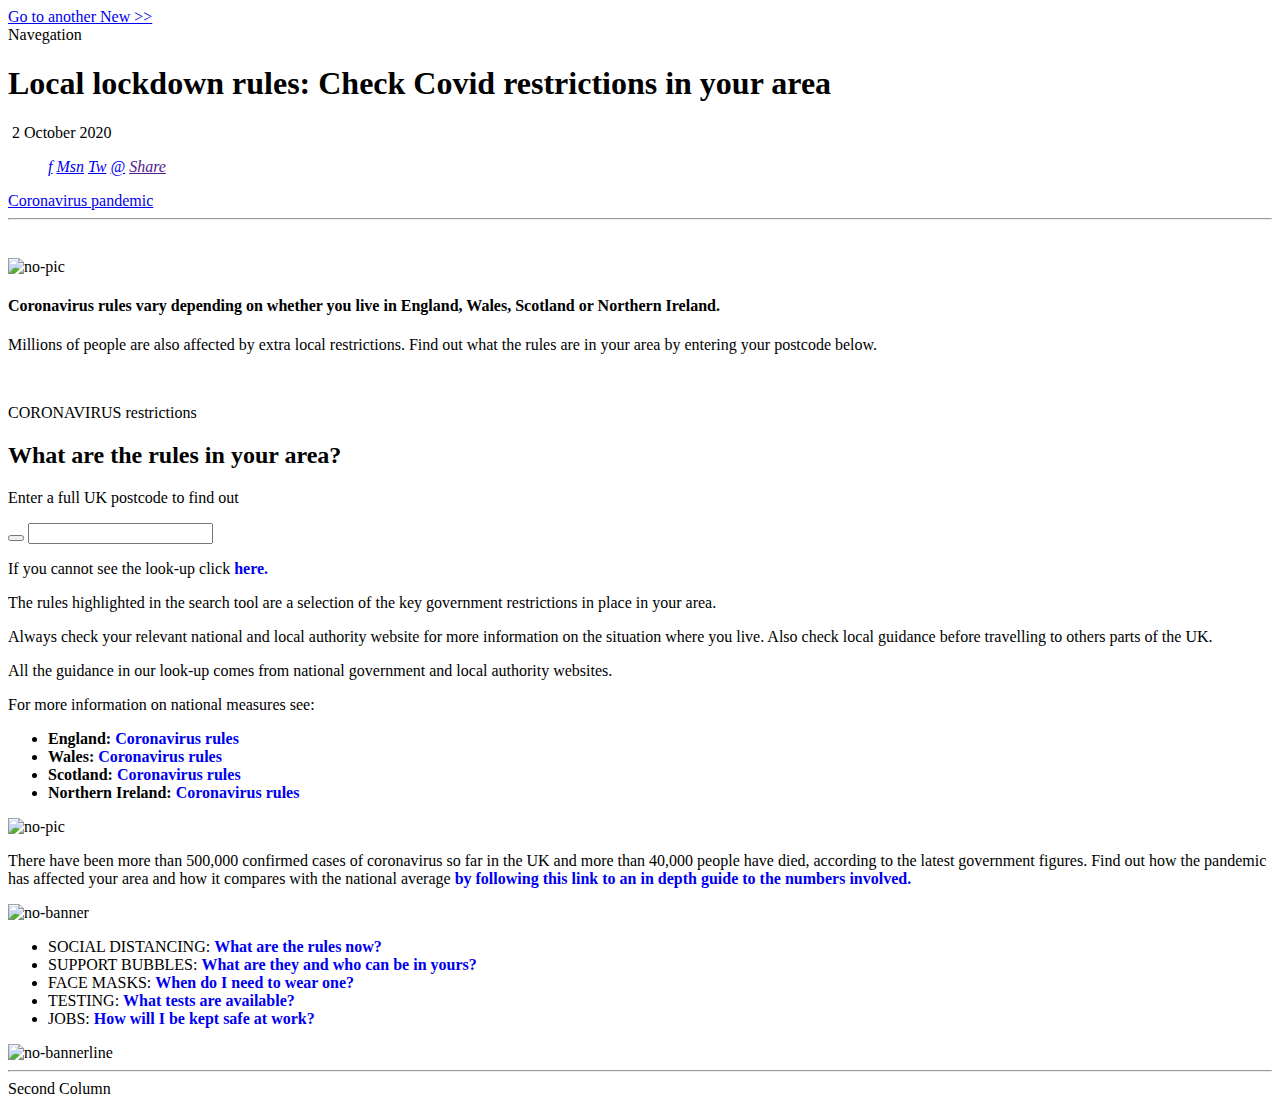
==== 1stWeek/index.html @ ae401488 "/1stWeek" ====
<!DOCTYPE html>
<html lang="en">
<head>
    <meta charset="UTF-8">
    <meta name="viewport" content="width=device-width, initial-scale=1.0">
    <link rel="stylesheet" href="../img/">
    <link rel="stylesheet" type="text/css" href="../International-Monkey-News/css/style.css">
    <a class="goto" href="2ndNewIndex.html">Go to another New >></a>
    <title>Local lockdown rules: Check Covid restrictions in your area</title>
</head>
<body>
<div class="nav">Navegation</div>
<div class="body">
    <div class="column-principal">
        <div class="header" >
    <h1 class="h1">Local lockdown rules: Check Covid restrictions in your area</h1>
        </div>
        <section class="container-apps">
            <div class="date-apps">
                <div class="time-date">
                    <div class="date"> <img src="" alt=""> 2 October 2020
                    </div>
                </div>
            </div>
            <div class="apps">
                <ul class="app-icons">
                    <i><a class="fb-ico" href="https://www.facebook.com/dialog/feed?app_id=58567469885&redirect_uri=http%3A%2F%2Fwww.bbc.co.uk%2Fnews%2Fspecial%2Fshared%2Fvj_sharetools%2Ffb_red_uri.html&link=https%3A%2F%2Fwww.bbc.com%2Fnews%2Fuk-54373904%3FSThisFB&display=popup"><!-- <img src="../International-Monkey-News/img/fb.ico" alt="no-facebokico">-->f</a></i>
                    <i><a class="msn-ico" href="https://www.facebook.com/dialog/send?app_id=58567469885&redirect_uri=http%3A%2F%2Fwww.bbc.co.uk%2Fnews%2Fspecial%2Fshared%2Fvj_sharetools%2Ffb_red_uri.html&link=https%3A%2F%2Fwww.bbc.com%2Fnews%2Fuk-54373904%3FSThisFB&display=popup"><!-- <img src="../International-Monkey-News/img/msn.ico" alt="no-msnico">-->Msn</a></i>
                    <i><a class="tw-ico" href="https://twitter.com/intent/tweet?text=BBC%20News%20-%20Local%20lockdown%20rules%3A%20Check%20Covid%20restrictions%20in%20your%20area&url=https%3A%2F%2Fwww.bbc.com%2Fnews%2Fuk-54373904"><!--<img src="../International-Monkey-News/img/tw.ico" alt="no-twico">-->Tw</a></i>
                    <i><a class="mail-ico" href="mailto:?subject=Shared%20from%20BBC%20News&body=https%3A%2F%2Fwww.bbc.com%2Fnews%2Fuk-54373904"><!--<img src="../International-Monkey-News/img/mail.ico" alt="no-mailico">-->@</a></i>
                    <i><a class="share-ico" href=""><!--<img src="../International-Monkey-News/img/share.ico" alt="no-shareico">-->Share</a></i>
                </ul>
            </div>
        </section>
            <div class="button-link">
                <a class="news-link" href="https://www.bbc.com/news/coronavirus">Coronavirus pandemic</a>
            </div>
        <hr style="color: lightgray; margin-bottom: 38px;"></hr>
        <section class="container-news">
            <div class="img">
                <div class="img1-new">
                    <img src="../International-Monkey-News/img/_114712670_index_lockdown_lookup_superpromo_976.jpg" alt="no-pic">
                    </img>
                </div>
            </div>
            <article class="article">
                <h4>Coronavirus rules vary depending on whether you live in England, Wales, Scotland or Northern Ireland.</h4>
                <p class="p1">Millions of people are also affected by extra local restrictions. Find out what the rules are in your area by entering your postcode below.</p>
                <div class="containers">
                <div class="search-container">
                    <div class="banner2">
                        <img class="covid-19" src="../International-Monkey-News/img/2020-10-11_190004.jpg" alt="">
                        <p class="p2">CORONAVIRUS <span class="span1">restrictions</span></p>
                    <div class="search-container1">
                        <h2>What are the rules in your area?</h2>
                        <p class="p4">Enter a full UK postcode to find out</p>
                        <div class="searh-bar-lookup">
                            <button class="search-button"></button>
                            <input type="search" class="search-bar">
                        </div>
                    </div>
                    </div>
                    <div class="p1">
                    <p>If you cannot see the look-up click <a style="text-decoration: none; font-weight: bold;" rel="stylesheet" href="https://www.bbc.com/news/uk-54373904">here.</a></p>
                    <p>The rules highlighted in the search tool are a selection of the key government restrictions in place in your area.</p>
                    <p>Always check your relevant national and local authority website for more information on the situation where you live. Also check local guidance before travelling to others parts of the UK.</p>
                    <p>All the guidance in our look-up comes from national government and local authority websites.</p>
                    <p>For more information on national measures see:</p>
                    </div>
                    <ul class="countries-list"><b>
                    <li>England: <a style="text-decoration: none;" href="https://www.gov.uk/government/news/coronavirus-covid-19-what-has-changed-22-september">Coronavirus rules</a></li>
                    <li>Wales: <a style="text-decoration: none;" href="https://gov.wales/coronavirus-regulations-guidance">Coronavirus rules</a></li>
                    <li>Scotland: <a style="text-decoration: none;" href="https://www.gov.scot/publications/coronavirus-covid-19-what-you-can-and-cannot-do/pages/seeing-friends-and-family/">Coronavirus rules</a></li>
                    <li>Northern Ireland: <a style="text-decoration: none;" href="https://www.nidirect.gov.uk/articles/coronavirus-covid-19-regulations-guidance-what-restrictions-mean-you">Coronavirus rules</a></li></b>
                    </ul>
                    <img class="countries-img" src="../International-Monkey-News/img/_114803696_las_with_restrictions_map_7_october-nc.png" alt="no-pic">
                </div>
                </div>
            </article>
        </section>
        <section class="banner-news">
        <p class="p3">There have been more than 500,000 confirmed cases of coronavirus so far in the UK and more than 40,000 people have died, according to the latest government figures. Find out how the pandemic has affected your area and how it compares with the national average <a style="text-decoration: none;" href="https://www.bbc.com/news/uk-51768274"><b>by following this link to an in depth guide to the numbers involved.</b></a></p>
        <div class="banner">
        <img class="banner-top" src="../International-Monkey-News/img/_111165274_cps_web_banner_top_640x3-nc.png" alt="no-banner">
        <ul class="countries-list">
            <li>SOCIAL DISTANCING: <a style="text-decoration: none;" href="https://www.bbc.com/news/uk-51506729"><b>What are the rules now?</b></a></li>
            <li>SUPPORT BUBBLES: <a style="text-decoration: none;" href="https://www.bbc.com/news/health-52637354"><b>What are they and who can be in yours?</b></a></li>
            <li>FACE MASKS: <a style="text-decoration: none;" href="https://www.bbc.com/news/health-51205344"><b>When do I need to wear one?</b></a></li>
            <li>TESTING: <a style="text-decoration: none;" href="https://www.bbc.com/news/health-51943612"><b>What tests are available?</b></a></li>
            <li>JOBS: <a style="text-decoration: none;" href="https://www.bbc.com/news/business-52567567"><b>How will I be kept safe at work?</b></a></li>
        </ul>
        <img class="banner-button" src="../International-Monkey-News/img/_111165255_cps_web_banner_bottom_640x3-nc.png" alt="no-bannerline">
        </div>
        </section>
        <hr></hr>
    </div>
    <div class="column-secondary">Second Column
    </div>
</div>
</body>
</html>
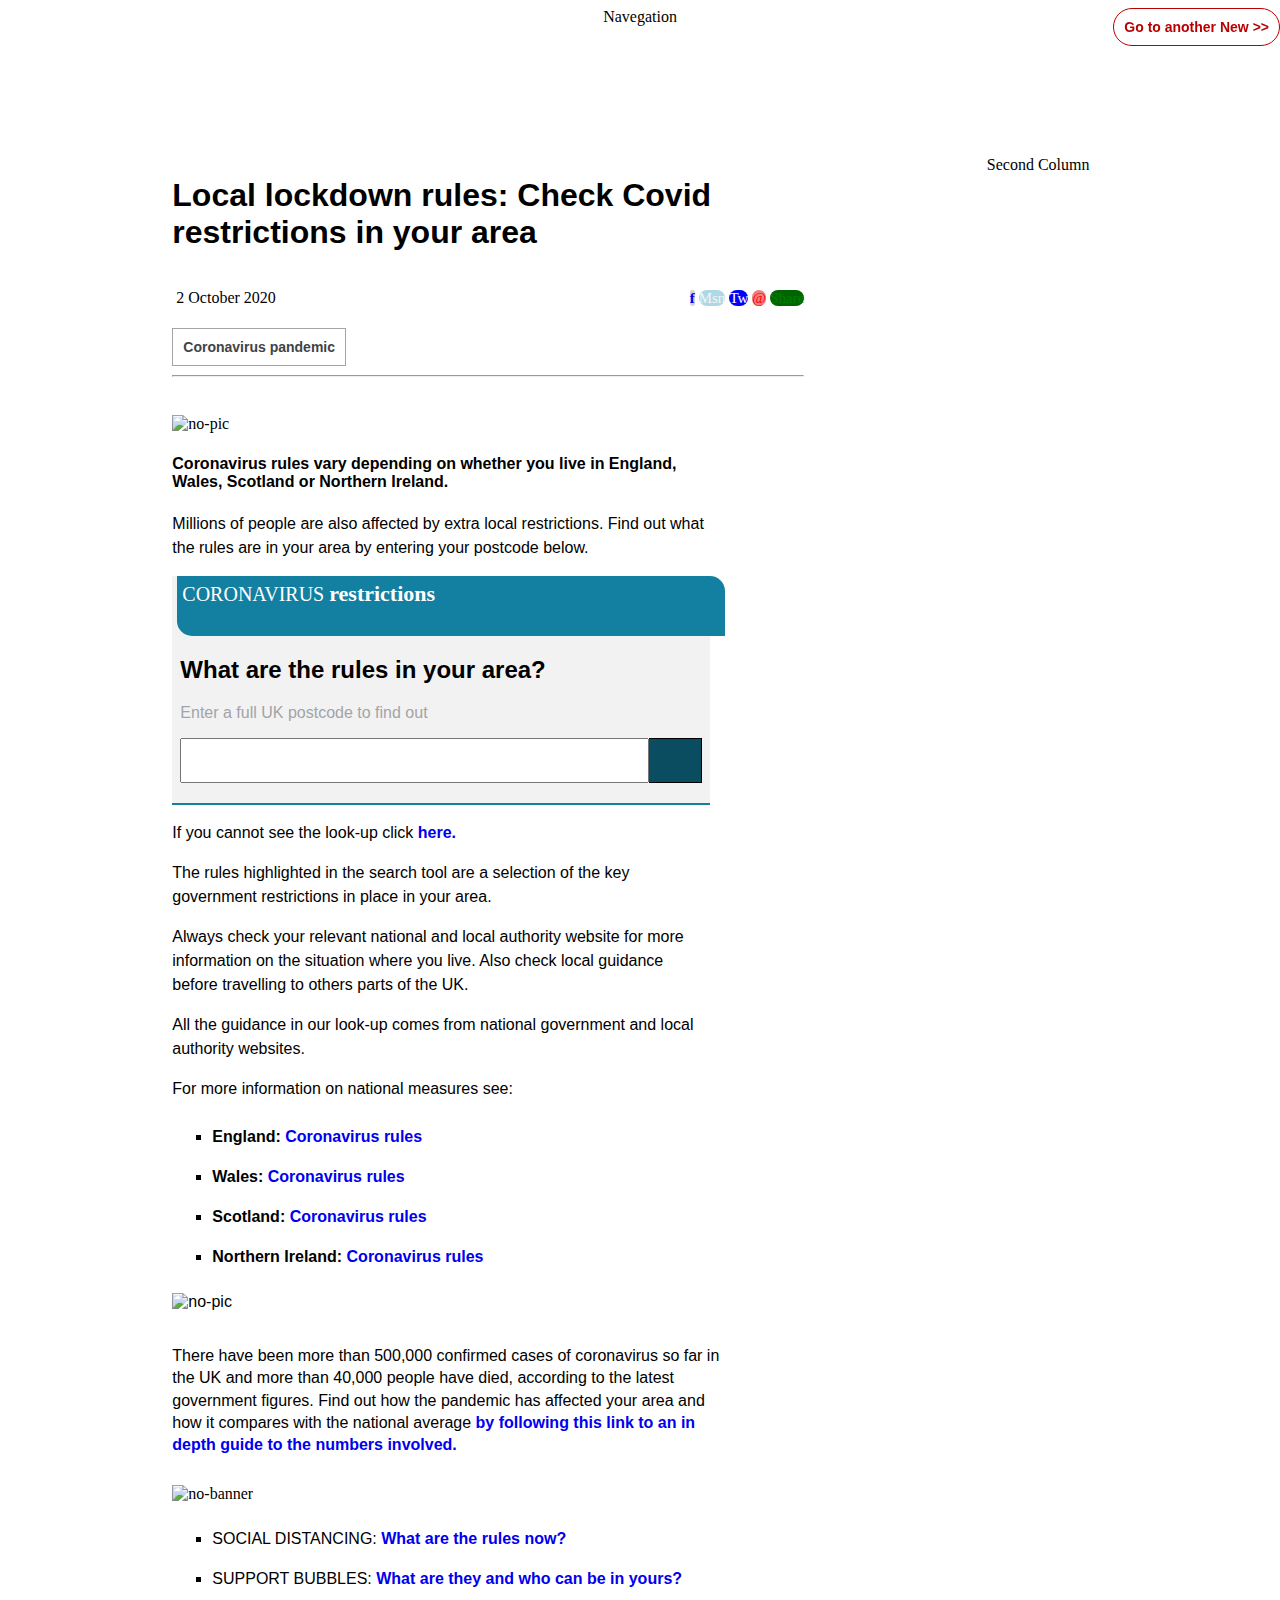
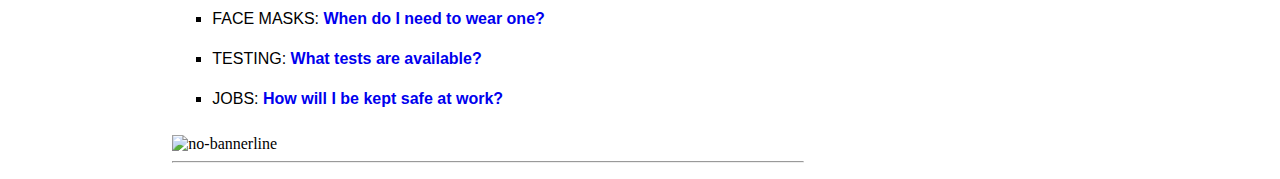
==== commit d187e34b: "Add 1st Week" ====
--- a/1stWeek/index.html
+++ b/1stWeek/index.html
@@ -3,9 +3,9 @@
 <head>
     <meta charset="UTF-8">
     <meta name="viewport" content="width=device-width, initial-scale=1.0">
-    <link rel="stylesheet" href="../img/">
-    <link rel="stylesheet" type="text/css" href="../International-Monkey-News/css/style.css">
-    <a class="goto" href="2ndNewIndex.html">Go to another New >></a>
+    <link rel="stylesheet" href="./img/">
+    <link rel="stylesheet" type="text/css" href="./css/style.css">
+    <a class="goto" href="../2ndWeek/2ndNewIndex.html">Go to another New >></a>
     <title>Local lockdown rules: Check Covid restrictions in your area</title>
 </head>
 <body>
--- a/1stWeek/css/style.css
+++ b/1stWeek/css/style.css
@@ -0,0 +1,292 @@
+.nav {
+    height: 148px;
+    text-align: center;
+}
+.header {
+    max-width: 90%;
+    position: relative;
+    text-align: left;
+    font-family: sans-serif;
+    align-content: center;
+    align-items: center;
+}
+
+.body {
+    display: flex;
+    max-width: 100%;
+    max-height: 100%;
+}
+
+.column-principal {
+    max-width: 50%;
+    margin-left: 13%;
+}
+
+.column-secondary {
+    text-align: center;
+    width: 100%;
+}
+
+.container-apps {
+    position: relative;
+    max-width: 100%;
+
+}
+
+.date-apps {
+    float: left;
+
+}
+
+.apps {
+    text-align: right;
+
+}
+
+.app-icons {
+
+}
+
+.fb-ico {
+    position: relative;
+    color: blue;
+    background-color: lightgray;
+    font-size: 15px;
+    font-style: normal;
+    font-family: Verdana;
+    text-decoration: none;
+    font-weight: 600;
+    width: 5%;
+    height: 10%;
+    border-radius: 25px;
+}
+
+a:hover.fb-ico{
+    color: white;
+    background-color: blue;
+}
+
+.msn-ico {
+
+    position: relative;
+    color: whitesmoke;
+    background-color: lightblue;
+    font-size: 15px;
+    font-style: normal;
+    font-family: Verdana;
+    text-decoration: none;
+    width: 5%;
+    height: 10%;
+    border-radius: 25px;
+}
+
+a:hover.msn-ico{
+    color: whitesmoke;
+    background-color: skyblue;
+}
+
+.tw-ico {
+
+    position: relative;
+    color: white;
+    background-color: blue;
+    font-size: 15px;
+    font-style: normal;
+    font-family: Verdana;
+    text-decoration: none;
+    width: 5%;
+    height: 10%;
+    border-radius: 25px;
+}
+
+a:hover.tw-ico{
+    color: blue;
+    background-color: white;
+}
+
+.mail-ico {
+
+    position: relative;
+    color: red;
+    background-color: lightcoral;
+    font-size: 15px;
+    font-style: normal;
+    font-family: Verdana;
+    text-decoration: none;
+    width: 5%;
+    height: 10%;
+    border-radius: 25px;
+}
+
+a:hover.mail-ico{
+    color: white;
+    background-color: red;
+}
+
+.share-ico {
+
+    position: relative;
+    color: green;
+    background-color: darkgreen;
+    font-size: 15px;
+    font-style: normal;
+    font-family: Verdana;
+    text-decoration: none;
+    width: 10%;
+    height: 10%;
+    border-radius: 25px;
+}
+
+a:hover.share-ico{
+    color: darkgreen;
+    background-color: greenyellow;
+
+}
+
+.button-link {
+    margin-bottom: 3%;
+    margin-top: 5%;
+}
+
+.news-link {
+    text-decoration: none;
+    border-style: solid;
+    border-width: 1px;
+    border-color: rgb(161, 164, 168);
+    padding: 10px;
+    color: rgb(65, 67, 70);
+    font-family: sans-serif;
+    font-size: 14px;
+    font-weight: bold;
+}
+
+a:hover.news-link {
+    background-color: rgb(16, 97, 160);
+    color: white;
+    font-weight: bold;
+}
+
+
+.article {
+    max-width: 85%;
+    font-family: sans-serif;
+}
+
+.p1 {
+    line-height: 1.5;
+    font-size: 16px;
+    font-family: sans-serif;
+
+}
+
+.countries-list {
+    list-style-type: square;
+    line-height: 2.5;
+    font-family: sans-serif;
+}
+
+.p2 {
+    padding: 5px;
+    color: white;
+    font-size: 20px;
+    font-family: serif;
+    margin-left: 5px;
+    margin-top: 15px;
+    background-color: rgb(19, 128, 161);
+    width: 100%;
+    height: 50px;
+    border-bottom-left-radius: 15px;
+    border-top-right-radius: 15px;
+}
+
+
+.span1 {
+    color: white;
+    font-weight: bold;
+    font-size: 22px;
+}
+
+.covid-19 {
+float: right;
+}
+
+.banner2{
+    background-color: rgb(242, 242, 242);
+    border-bottom-color: rgb(19, 128, 161);
+    border-bottom-width:2px;
+    border-bottom-style: solid;
+
+}
+
+.search-button {
+    float: right;
+    width: 10%;
+    height: 45px;
+    background: rgb(10, 77, 96);
+    color: white;
+    border: 1px solid black;
+    border-left: none;
+    cursor: pointer;
+}
+
+.search-bar {
+    width: 90%;
+    height: 45px;
+}
+
+.search-container1{
+    margin-bottom: 20px;
+    margin-left: 8px;
+    margin-right: 8px;
+}
+
+.countries-img {
+    align-items: center;
+    width: 620px;
+    margin-bottom: 18px;
+}
+.p3 {
+    font-size: 16px;
+    font-family: sans-serif;
+    width: 88%;
+    line-height: 1.4;
+}
+.banner-news {
+    width: 100%;
+}
+
+.banner-top {
+    width: 93%;
+    margin-top: 12px;
+}
+
+.banner-button {
+    width: 100%;
+}
+
+.p4 {
+    color: rgb(161, 164, 168);
+}
+
+.goto {
+    position: fixed;
+    right: 0;
+    bottom: 1;
+    text-decoration: none;
+    border-style: solid;
+    border-width: 1px;
+    border-color:rgb(184, 0, 0);
+    border-radius: 20px;
+    color: rgb(184, 0, 0);
+    padding: 10px;
+    font-family: sans-serif;
+    font-size: 14px;
+    font-weight: bold;
+}
+
+a:hover.goto {
+    color: white;
+    background-color: red;
+    text-decoration-color: red;
+    font-weight: bold;
+}